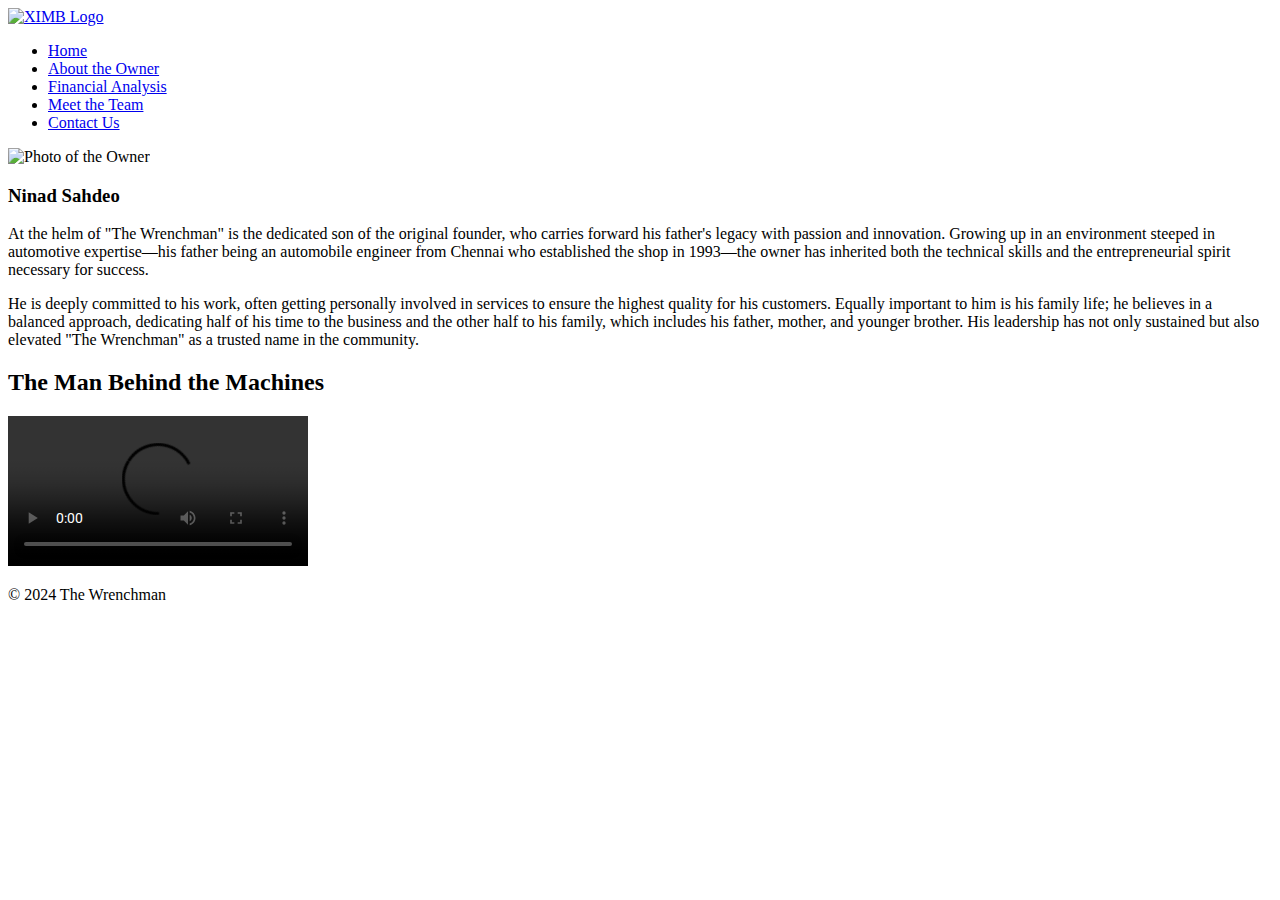
==== about-owner.html @ 508a3b86 "Add files via upload" ====
<!DOCTYPE html>
<html lang="en">
<head>
    <meta charset="UTF-8">
    <title>About the Owner | The Wrenchman</title>
    <meta name="description" content="Learn more about the owner of The Wrenchman.">
    <meta name="keywords" content="Owner, The Wrenchman, Bhubaneswar, Mechanics">
    <meta name="viewport" content="width=device-width, initial-scale=1.0">
    <!-- Link to Google Fonts -->
    <link href="https://fonts.googleapis.com/css2?family=Roboto:wght@400;700&display=swap" rel="stylesheet">
    <!-- Link to External Stylesheet -->
    <link rel="stylesheet" href="css/styles.css">
    <!-- AOS Library CSS -->
    <link rel="stylesheet" href="https://cdnjs.cloudflare.com/ajax/libs/aos/2.3.4/aos.css">
</head>
<body>

    <!-- Navigation Bar -->
    <nav>
        <div class="nav-container">
            <a href="index.html"><img src="images/ximb_logo.png" alt="XIMB Logo" id="nav-logo"></a>
            <ul class="nav-links">
                <li><a href="index.html">Home</a></li>
                <li><a href="about-owner.html" class="active">About the Owner</a></li>
                <li><a href="financial-analysis.html">Financial Analysis</a></li>
                <li><a href="team.html">Meet the Team</a></li>
                <li><a href="contact.html">Contact Us</a></li>
            </ul>
        </div>
    </nav>

    <!-- Owner Section -->
    <section class="owner-section">
        <div class="owner-container" data-aos="fade-up">
            <div class="owner-photo">
                <img src="images/owner.jpg" alt="Photo of the Owner">
                <h3>Ninad Sahdeo</h3>
            </div>
            <div class="owner-description">
                <p>
                    <!-- Write something about the owner here -->
                    At the helm of "The Wrenchman" is the dedicated son of the original founder, who carries forward his father's legacy with passion and innovation. Growing up in an environment steeped in automotive expertise—his father being an automobile engineer from Chennai who established the shop in 1993—the owner has inherited both the technical skills and the entrepreneurial spirit necessary for success.
                </p>
                <p>
                    He is deeply committed to his work, often getting personally involved in services to ensure the highest quality for his customers. Equally important to him is his family life; he believes in a balanced approach, dedicating half of his time to the business and the other half to his family, which includes his father, mother, and younger brother. His leadership has not only sustained but also elevated "The Wrenchman" as a trusted name in the community.
                </p>
            </div>
        </div>
    </section>

    <!-- Interview Section -->
    <section class="interview-section">
        <h2 data-aos="fade-up">The Man Behind the Machines</h2>
        <div class="video-container" data-aos="fade-up" data-aos-delay="200">
            <video controls>
                <source src="images/interview.mp4" type="video/mp4">
                Your browser does not support the video tag.
            </video>
        </div>
    </section>

    <!-- Footer -->
    <footer>
        <p>&copy; 2024 The Wrenchman</p>
    </footer>

    <!-- JavaScript -->
    <script src="js/script.js"></script>
    <!-- AOS Library JS -->
    <script src="https://cdnjs.cloudflare.com/ajax/libs/aos/2.3.4/aos.js"></script>
    <script>
        AOS.init({
            duration: 1000,
            once: true,
        });
    </script>

</body>
</html>
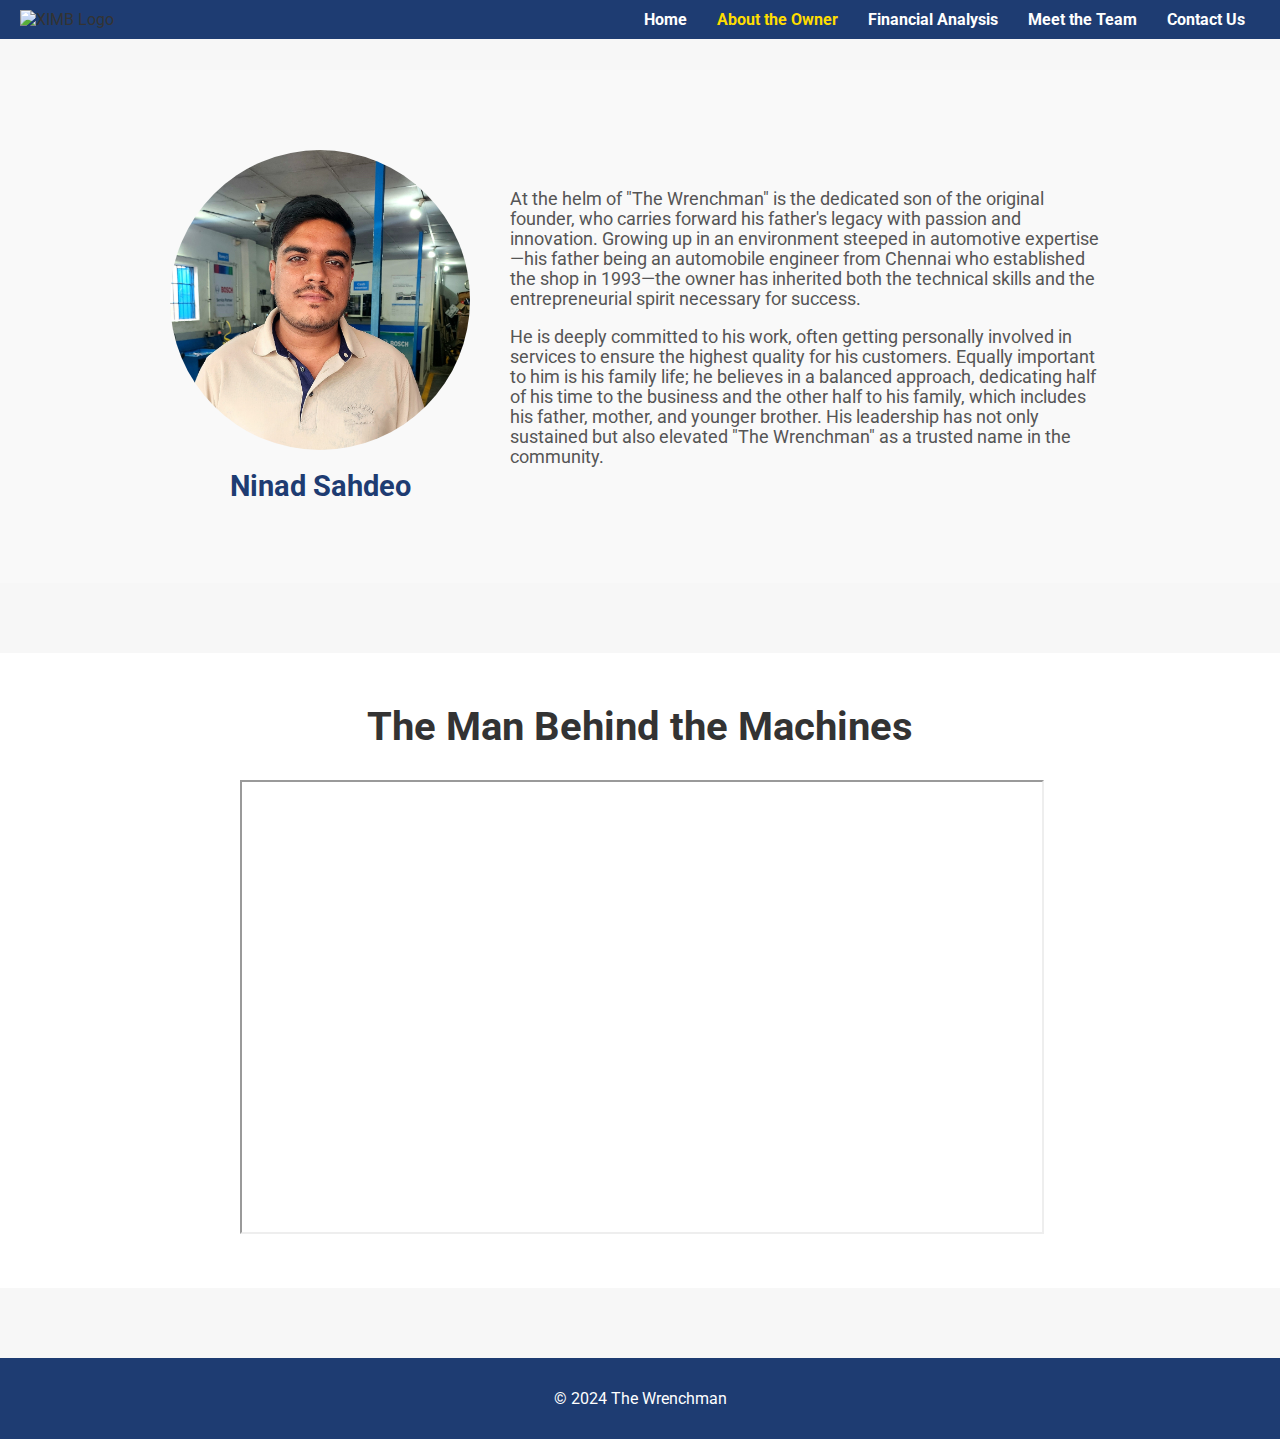
==== commit 4a13d31b: "Add files via upload" ====
--- a/about-owner.html
+++ b/about-owner.html
@@ -52,10 +52,7 @@
     <section class="interview-section">
         <h2 data-aos="fade-up">The Man Behind the Machines</h2>
         <div class="video-container" data-aos="fade-up" data-aos-delay="200">
-            <video controls>
-                <source src="images/interview.mp4" type="video/mp4">
-                Your browser does not support the video tag.
-            </video>
+            <iframe src="https://drive.google.com/file/d/1v1UNOV_w2SQTYLmFe10k9nr_Gsvl-o3D/preview" width="800" height="450" allow="autoplay" allowfullscreen></iframe>
         </div>
     </section>
 
--- a/css/styles.css
+++ b/css/styles.css
@@ -0,0 +1,554 @@
+/* General Styles */
+body {
+    margin: 0;
+    font-family: 'Roboto', sans-serif;
+    background: #f7f7f7;
+    color: #333;
+    scroll-behavior: smooth;
+}
+
+a {
+    text-decoration: none;
+    color: inherit;
+}
+
+img {
+    max-width: 100%;
+}
+
+h1, h2, h3, h4, h5, h6 {
+    margin: 0;
+}
+
+/* Navigation Bar */
+nav {
+    background: #1e3c72;
+    position: fixed;
+    width: 100%;
+    top: 0;
+    z-index: 999;
+}
+
+.nav-container {
+    display: flex;
+    align-items: center;
+    justify-content: space-between;
+    padding: 10px 20px;
+}
+
+#nav-logo {
+    width: 60px;
+}
+
+.nav-links {
+    list-style: none;
+    display: flex;
+    margin: 0;
+}
+
+.nav-links li {
+    margin: 0 15px;
+}
+
+.nav-links a {
+    color: #fff;
+    font-weight: bold;
+    transition: color 0.3s;
+}
+
+.nav-links a:hover,
+.nav-links a.active {
+    color: #ffdd00;
+}
+
+/* Header Section */
+header {
+    background: linear-gradient(to right, #1e3c72, #2a5298);
+    color: #fff;
+    padding: 80px 20px 50px;
+    text-align: center;
+    position: relative;
+    margin-top: 70px;
+}
+
+.header-text h1 {
+    font-size: 2.5em;
+    margin-bottom: 10px;
+}
+
+.header-text h2 {
+    font-size: 1.2em;
+    margin-bottom: 10px;
+}
+
+.header-text .workshop-title {
+    font-size: 2.5em;
+}
+
+/* Adjustments for Fixed Navbar */
+section,
+footer,
+header,
+.carousel-container {
+    margin-top: 70px;
+}
+
+/* Main Image */
+#main-image {
+    width: 100%;
+    height: 400px;
+    object-fit: cover;
+}
+
+/* Map Image */
+#map-image {
+    width: 100%;
+    height: 400px;
+    object-fit: cover;
+    margin-top: 20px;
+}
+
+/* Address Section */
+.address-section {
+    background: url('../images/address-bg.jpg') no-repeat center center/cover;
+    padding: 40px 20px;
+    color: #fff;
+    text-align: center;
+    position: relative;
+}
+
+.address-section::before {
+    content: '';
+    position: absolute;
+    top: 0;
+    left: 0;
+    right: 0;
+    bottom: 0;
+    background: rgba(30,60,114,0.7);
+    z-index: 1;
+}
+
+.address-section h2,
+.address-section p,
+.address-section .btn {
+    position: relative;
+    z-index: 2;
+}
+
+.address-section h2 {
+    font-size: 2em;
+    margin-bottom: 15px;
+}
+
+.address-section p {
+    font-size: 1.1em;
+    margin-bottom: 20px;
+}
+
+.address-section .btn {
+    padding: 8px 16px;
+    background: #ffdd00;
+    color: #333;
+    border-radius: 5px;
+    transition: background 0.3s;
+    font-weight: bold;
+}
+
+.address-section .btn:hover {
+    background: #e6c200;
+}
+
+/* Services Section */
+.services-section {
+    background: #fff;
+    padding: 40px 20px;
+    text-align: center;
+}
+
+.services-section h2 {
+    font-size: 2em;
+    margin-bottom: 20px;
+}
+
+.services-list {
+    list-style: none;
+    padding: 0;
+    margin: 0 auto;
+    max-width: 600px;
+}
+
+.services-list li {
+    font-size: 1.1em;
+    padding: 8px 0;
+    border-bottom: 1px solid #ccc;
+}
+
+/* Appointment Button */
+.appointment-button {
+    text-align: center;
+    margin: 30px 0;
+}
+
+.appointment-button .btn {
+    padding: 12px 24px;
+    background: #ffdd00;
+    color: #333;
+    font-weight: bold;
+    border-radius: 5px;
+    transition: background 0.3s;
+}
+
+.appointment-button .btn:hover {
+    background: #e6c200;
+}
+
+/* Carousel Styles */
+.carousel-container {
+    position: relative;
+    max-width: 1000px;
+    margin: 30px auto;
+    overflow: hidden;
+}
+
+.carousel {
+    display: flex;
+    transition: transform 0.5s ease-in-out;
+}
+
+.carousel-item {
+    min-width: 33.33%;
+    box-sizing: border-box;
+    padding: 10px;
+    position: relative;
+    display: flex;
+    justify-content: center;
+    align-items: center;
+}
+
+.carousel-item img {
+    width: 100%;
+    height: 250px;
+    object-fit: cover;
+    object-position: center;
+    border-radius: 10px;
+    cursor: pointer;
+    transition: transform 0.3s ease, box-shadow 0.3s ease;
+}
+
+.carousel-item img:hover {
+    transform: scale(1.05);
+    box-shadow: 0 8px 15px rgba(0,0,0,0.5);
+}
+
+.carousel-item.focus {
+    transform: scale(1.08);
+}
+
+.carousel-nav {
+    position: absolute;
+    width: 100%;
+    top: 50%;
+    transform: translateY(-50%);
+    display: flex;
+    justify-content: space-between;
+}
+
+.carousel-nav .prev,
+.carousel-nav .next {
+    background-color: rgba(0,0,0,0.5);
+    color: #fff;
+    padding: 10px;
+    cursor: pointer;
+    border-radius: 50%;
+    user-select: none;
+    transition: background-color 0.3s ease;
+}
+
+.carousel-nav .prev:hover,
+.carousel-nav .next:hover {
+    background-color: rgba(0,0,0,0.8);
+}
+
+/* Lightbox */
+#lightbox {
+    position: fixed;
+    top: 0;
+    left: 0;
+    width: 100%;
+    height: 100%;
+    background: rgba(0,0,0,0.9);
+    display: none;
+    align-items: center;
+    justify-content: center;
+    z-index: 1000;
+}
+
+#lightbox img {
+    max-width: 90%;
+    max-height: 90%;
+    border-radius: 10px;
+}
+
+/* Coming Soon Section */
+.coming-soon {
+    text-align: center;
+    padding: 80px 20px;
+    background: linear-gradient(to right, #e2e2e2, #c9d6ff);
+    color: #555;
+}
+
+.coming-soon h2 {
+    font-size: 2.5em;
+    margin-bottom: 15px;
+}
+
+.coming-soon p {
+    font-size: 1.8em;
+}
+
+/* Team Section */
+.team-section {
+    background-color: #fff;
+    padding: 50px 20px;
+}
+
+.team-section h2 {
+    text-align: center;
+    font-size: 2.5em;
+    margin-bottom: 40px;
+    color: #333;
+}
+
+.team-member {
+    display: flex;
+    align-items: center;
+    margin-bottom: 30px;
+    padding: 15px;
+    background: linear-gradient(to right, #f0f2f0, #c9d6ff);
+    border-radius: 10px;
+    box-shadow: 0 4px 10px rgba(0,0,0,0.1);
+}
+
+.team-member img {
+    border-radius: 50%;
+    margin-right: 20px;
+    width: 130px;
+    height: 130px;
+    object-fit: cover;
+}
+
+.team-member div h3 {
+    margin: 0;
+    font-size: 1.5em;
+    color: #1e3c72;
+}
+
+.team-member div p {
+    margin: 8px 0 0;
+    font-size: 1em;
+    color: #555;
+}
+
+@media screen and (max-width: 768px) {
+    .team-member {
+        flex-direction: column;
+        text-align: center;
+    }
+
+    .team-member img {
+        margin-bottom: 15px;
+    }
+}
+
+/* Contact Section */
+.contact-section {
+    background: #f9f9f9;
+    padding: 50px 20px;
+    text-align: center;
+}
+
+.contact-section h2 {
+    font-size: 2.5em;
+    margin-bottom: 30px;
+}
+
+.contact-container {
+    display: flex;
+    flex-wrap: wrap;
+    justify-content: center;
+}
+
+.contact-box {
+    background: #fff;
+    border-radius: 10px;
+    padding: 20px;
+    margin: 15px;
+    width: 280px;
+    box-shadow: 0 4px 10px rgba(0,0,0,0.1);
+    position: relative;
+    overflow: hidden;
+}
+
+.contact-box .icon {
+    width: 50px;
+    height: 50px;
+    margin: 0 auto 10px;
+}
+
+.contact-box .icon img {
+    width: 100%;
+    height: 100%;
+}
+
+.contact-box h3 {
+    font-size: 1.5em;
+    margin-bottom: 10px;
+    color: #1e3c72;
+}
+
+.contact-box p, .contact-box a {
+    font-size: 1em;
+    color: #333;
+}
+
+.hours-graphic {
+    display: flex;
+    flex-direction: column;
+    align-items: center;
+    font-size: 1.2em;
+    font-weight: bold;
+    color: #ffdd00;
+}
+
+.hours-graphic p {
+    margin: 3px 0;
+}
+
+/* Batch Image Container */
+.batch-image-container {
+    width: 100%;
+    margin: 30px 0;
+}
+
+.batch-image-container img {
+    width: 100%;
+    height: auto;
+}
+
+/* Footer */
+footer {
+    background: #1e3c72;
+    color: #fff;
+    text-align: center;
+    padding: 15px 0;
+}
+
+/* Owner Section */
+.owner-section {
+    background-color: #f9f9f9;
+    padding: 60px 20px;
+}
+
+.owner-container {
+    display: flex;
+    align-items: center;
+    justify-content: center;
+    max-width: 1000px;
+    margin: 0 auto;
+    flex-wrap: wrap;
+}
+
+.owner-photo {
+    text-align: center;
+    margin: 20px;
+}
+
+.owner-photo img {
+    width: 300px;
+    height: 300px;
+    border-radius: 50%;
+    object-fit: cover;
+}
+
+.owner-photo h3 {
+    margin-top: 15px;
+    font-size: 1.8em;
+    color: #1e3c72;
+}
+
+.owner-description {
+    max-width: 600px;
+    margin: 20px;
+    font-size: 1.1em;
+    color: #555;
+}
+
+.owner-description p {
+    margin-bottom: 15px;
+}
+
+@media screen and (max-width: 768px) {
+    .owner-container {
+        flex-direction: column;
+    }
+
+    .owner-photo, .owner-description {
+        margin: 20px 0;
+    }
+}
+
+/* Interview Section */
+.interview-section {
+    background: #fff;
+    padding: 50px 20px;
+    text-align: center;
+}
+
+.interview-section h2 {
+    font-size: 2.5em;
+    margin-bottom: 30px;
+    color: #333;
+}
+
+.video-container {
+    max-width: 800px;
+    margin: 0 auto;
+}
+
+.video-container video {
+    width: 100%;
+    height: auto;
+    border-radius: 10px;
+    box-shadow: 0 8px 15px rgba(0,0,0,0.1);
+}
+
+/* Responsive Styles */
+@media screen and (max-width: 768px) {
+    .header-text h1,
+    .header-text .workshop-title {
+        font-size: 2em;
+    }
+
+    .header-text h2 {
+        font-size: 1em;
+    }
+
+    #main-image,
+    #map-image {
+        height: 250px;
+    }
+
+    .carousel-item {
+        min-width: 100%;
+    }
+
+    .carousel-nav .prev,
+    .carousel-nav .next {
+        padding: 8px;
+    }
+
+    .owner-info img {
+        width: 200px;
+        height: 200px;
+    }
+}